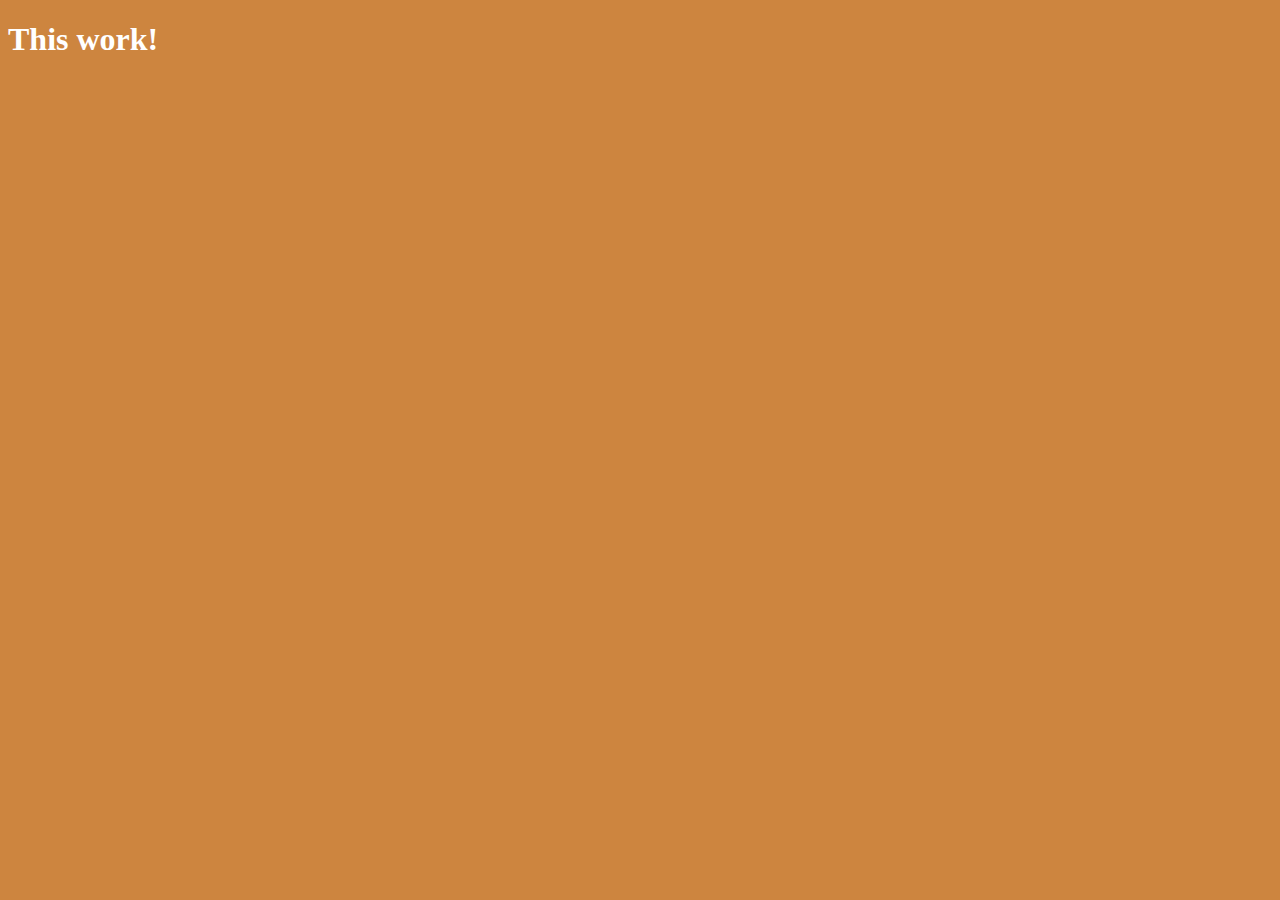
==== index.html @ 483edb38 "#2.1.1 More Function Fun 2019-12-24" ====
<!DOCTYPE html>
<html>
  <head>
    <title>SomeThing</title>
    <link rel="stylesheet"
    href="index.css" />
  </head>
  <body>
   <h1>This work!</h1>
   <script src="index.js"></script>
  </body>
</html>
---- index.css ----
body{
  background-color: peru;
}
h1{
  color: white;
}
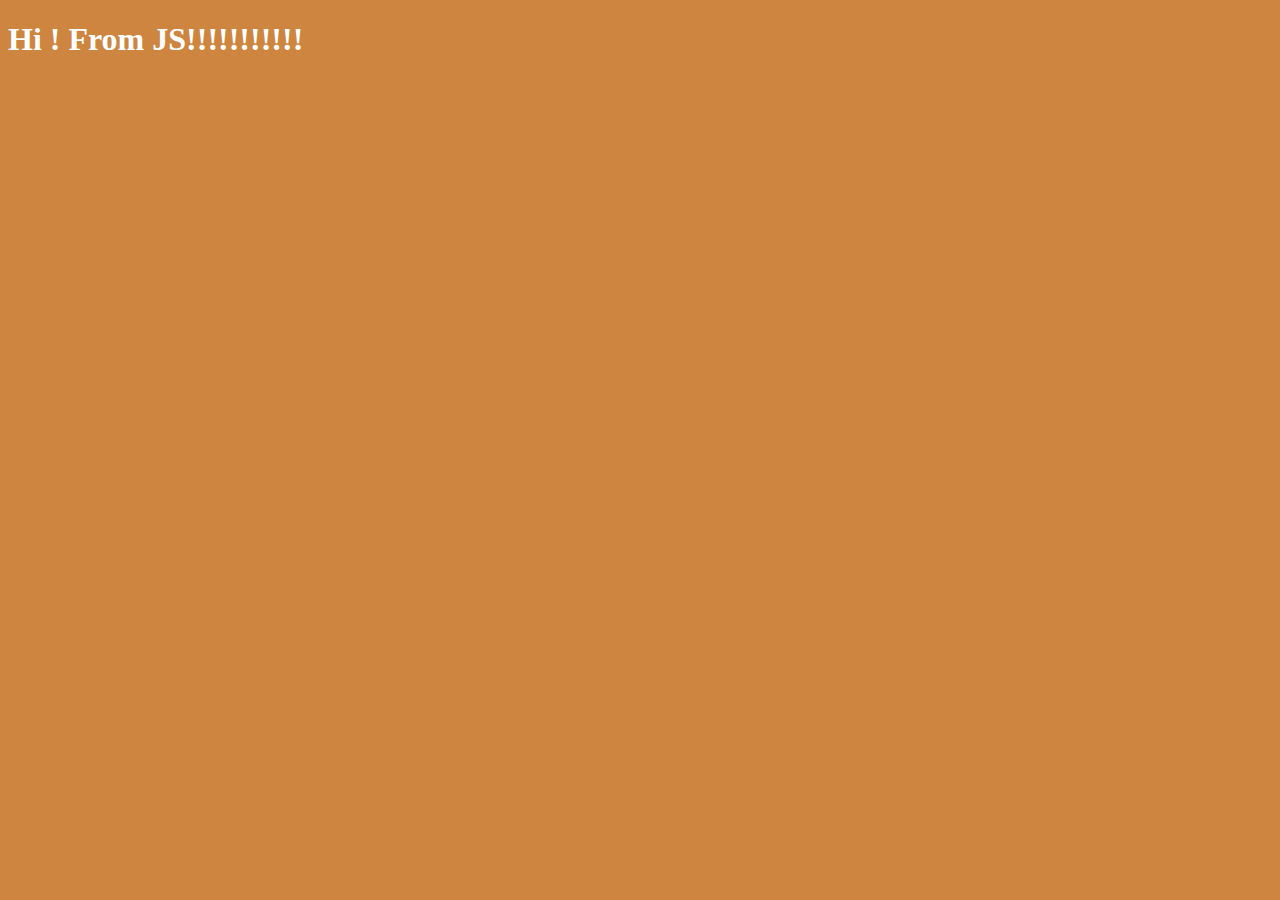
==== commit f51d465d: "2019-12-25" ====
--- a/index.html
+++ b/index.html
@@ -6,7 +6,7 @@
     href="index.css" />
   </head>
   <body>
-   <h1>This work!</h1>
+   <h1 id ="title">This work123456!</h1>
    <script src="index.js"></script>
   </body>
 </html>